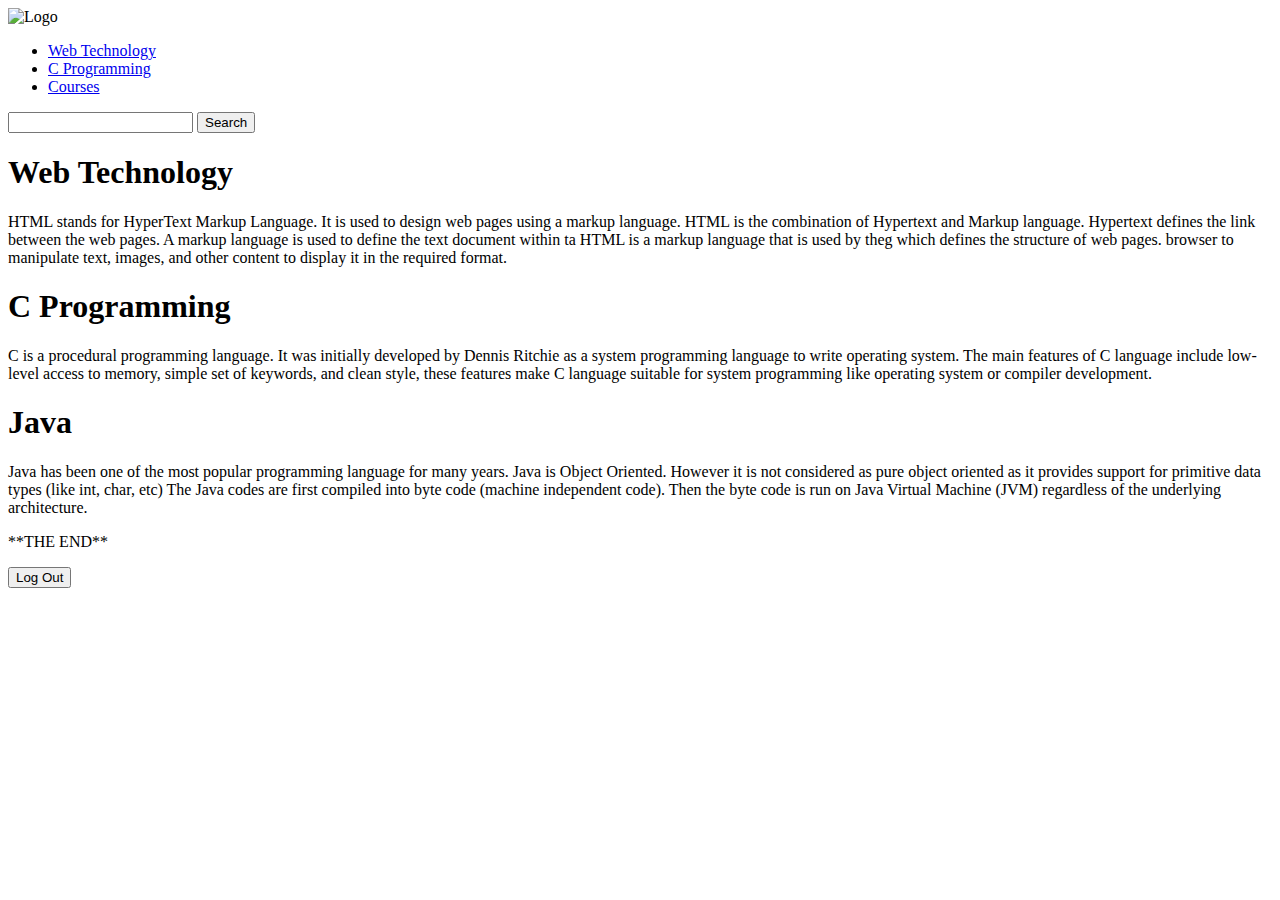
==== Home Page.html @ dc9c2fcc "Add files via upload" ====
<!DOCTYPE html>
<html>

<head>
    <title>Home Page</title>
    <link rel="stylesheet" href="homepage.css">
</head>
<style>
body {
       background-image: url{dark.jpg');
}
</style>

<body> 
    <nav class="navbar background">
        <div class="logo">
            <img src="C:\Users\bcomc2437\Desktop\webdev\6bff2d629f6bbd4646b5d28d0dc27b6e.jpg" style="height: 50px;" alt="Logo">
        </div>
        <ul class="nav-list">
            <li><a href="#web">Web Technology</a></li>
            <li><a href="#program">C Programming</a></li>
            <li><a href="#course">Courses</a></li>
        </ul>
        <div class="rightnav">
            <input type="text" name="search" id="search">
            <button class="btn btn-sm">Search</button>
        </div>
    </nav>

    <section class="firstsection">
        <div class="box-main">
            <div class="firstHalf">
                <h1 class="text-big" id="web">Web Technology
                </h1>
                <p class="text-small">
                    HTML stands for HyperText Markup Language.
                    It is used to design web pages using a markup
                    language. HTML is the combination of Hypertext
                    and Markup language. Hypertext defines the
                    link between the web pages. A markup language
                    is used to define the text document within ta
                    HTML is a markup language that is used by theg
                    which defines the structure of web pages.
                    browser to manipulate text, images, and other
                    content to display it in the required format.
                </p>


            </div>
        </div>
    </section>

    <section class="secondsection">
        <div class="box-main">
            <div class="firstHalf">
                <h1 class="text-big" id="program">
                    C Programming
                </h1>
                <p class="text-small">
                    C is a procedural programming language. It
                    was initially developed by Dennis Ritchie
                    as a system programming language to write
                    operating system. The main features of C
                    language include low-level access to memory,
                    simple set of keywords, and clean style,
                    these features make C language suitable for
                    system programming like operating system or
                    compiler development.
                </p>
            </div>
        </div>
    </section>

    <section class="section">
        <div class="paras">
            <h1 class="sectionTag text-big">Java</h1>
            <p class="sectionSubTag text-small">
                Java has been one of the most popular
                programming language for many years.
                Java is Object Oriented. However it is
                not considered as pure object oriented
                as it provides support for primitive
                data types (like int, char, etc) The
                Java codes are first compiled into byte
                code (machine independent code). Then
                the byte code is run on Java Virtual
                Machine (JVM) regardless of the
                underlying architecture.
            </p>
        </div>
    </section>

    <footer class="background">
        <p class="text-footer">
            **THE END**
        </p>
<button type="login" onclick="location.href='index.html'">Log Out</button>
    </footer>
</body>

</html>
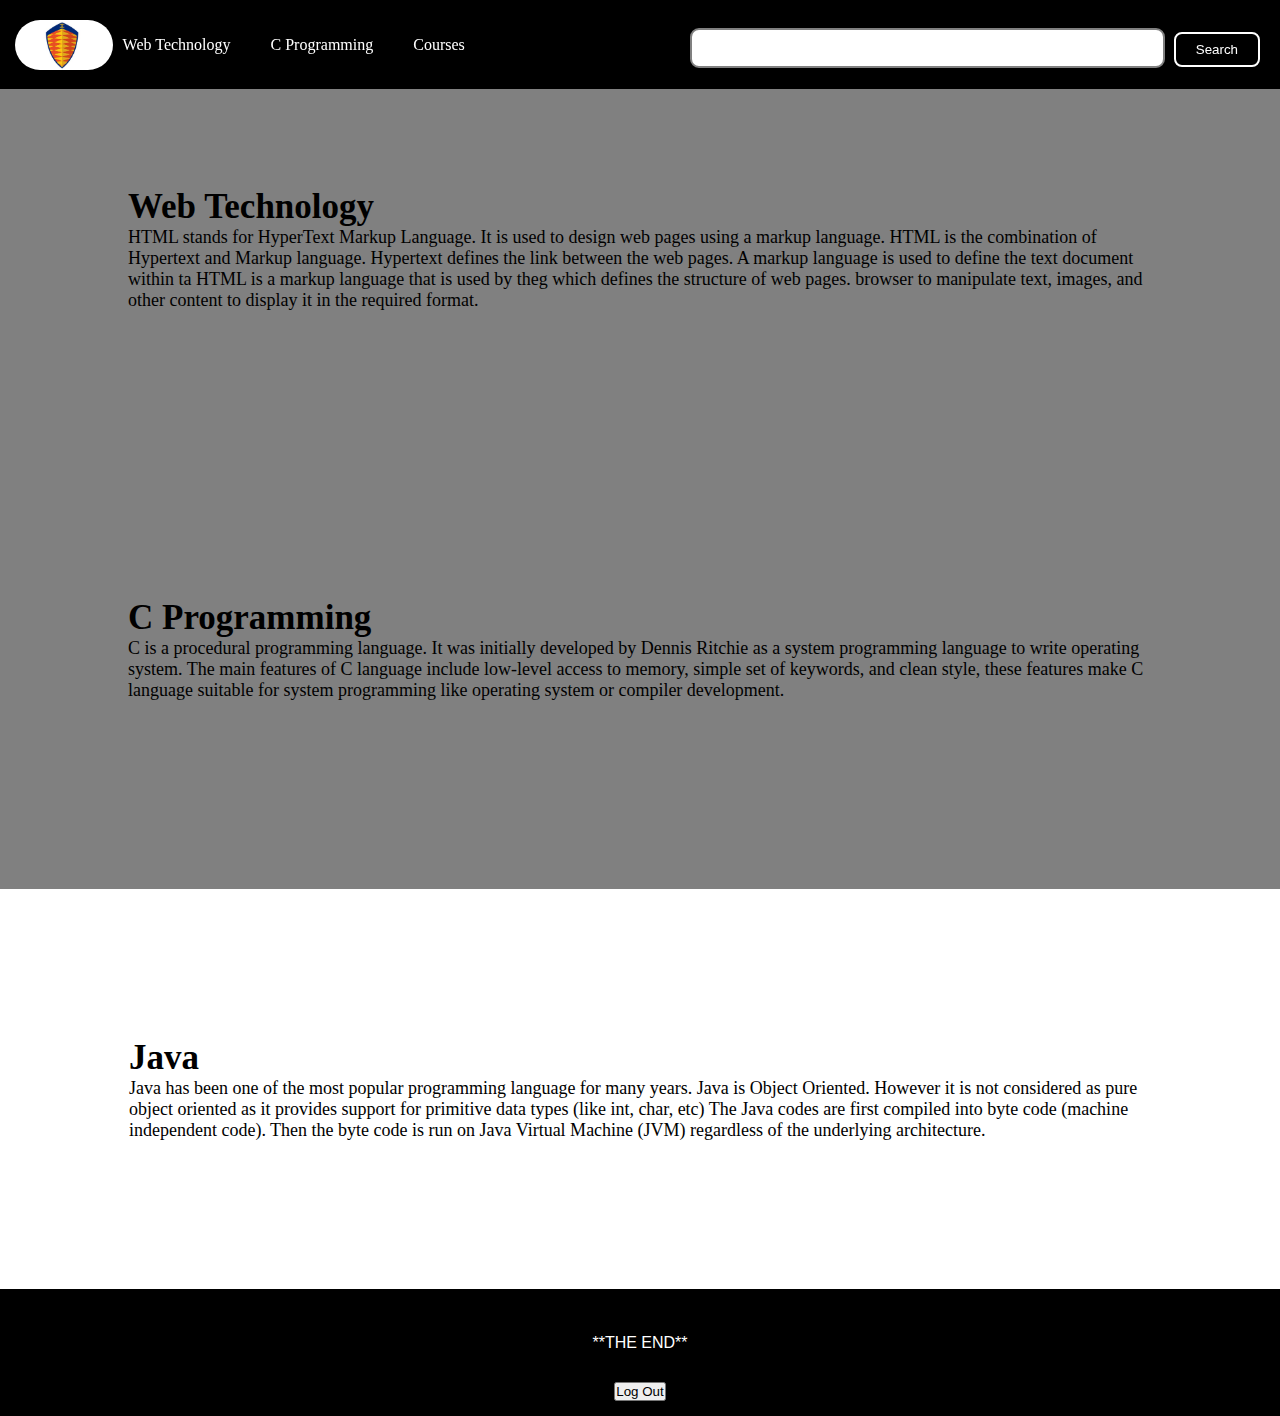
==== commit f3e3c2a2: "Update Home Page.html" ====
--- a/Home Page.html
+++ b/Home Page.html
@@ -3,7 +3,7 @@
 
 <head>
     <title>Home Page</title>
-    <link rel="stylesheet" href="homepage.css">
+    <link rel="stylesheet" href="Homepage.css">
 </head>
 <style>
 body {
@@ -14,7 +14,7 @@
 <body> 
     <nav class="navbar background">
         <div class="logo">
-            <img src="C:\Users\bcomc2437\Desktop\webdev\6bff2d629f6bbd4646b5d28d0dc27b6e.jpg" style="height: 50px;" alt="Logo">
+            <img src="6bff2d629f6bbd4646b5d28d0dc27b6e.jpg" style="height: 50px;" alt="Logo">
         </div>
         <ul class="nav-list">
             <li><a href="#web">Web Technology</a></li>
--- a/Homepage.css
+++ b/Homepage.css
@@ -0,0 +1,198 @@
+* {
+    margin: 0;
+    padding: 0;
+}
+
+.navbar {
+    display: flex;
+    align-items: center;
+    justify-content: center;
+    position: sticky;
+    top: 0;
+    padding: 15px;
+    cursor: pointer;
+}
+
+.background {
+    background:  black;
+    background-blend-mode: darken;
+    background-size: cover;
+}
+
+.nav-list {
+    width: 70%;
+    display: flex;
+    align-items: center;
+    gap: 20px;
+    list-style: none;
+}
+
+.logo {
+    display: flex;
+    justify-content: center;
+    align-items: center;
+}
+
+.logo img {
+    width: 180px;
+    border-radius: 50px;
+}
+
+.nav-list li {
+    list-style: none;
+    padding: 26px 30px;
+    padding: 10px;
+}
+
+.nav-list li a {
+    text-decoration: none;
+    color: white;
+}
+
+.nav-list li a:hover {
+    color: grey;
+}
+
+.rightnav {
+    width: 30%;
+    text-align: right;
+}
+
+#search {
+    padding: 5px;
+    font-size: 17px;
+    border: 2px solid grey;
+    border-radius: 9px;
+}
+
+.firstsection {
+    background-color: grey;
+    height: 400px;
+}
+
+.secondsection {
+    background-color: grey;
+    height: 400px;
+}
+
+.box-main {
+    display: flex;
+    justify-content: center;
+    align-items: center;
+    color: black;
+    max-width: 80%;
+    margin: auto;
+    height: 80%;
+}
+
+.firsthalf {
+    width: 100%;
+    display: flex;
+    flex-direction: column;
+    justify-content: center;
+}
+
+.secondhalf {
+    width: 30%;
+}
+
+.secondhalf img {
+    width: 70%;
+    border: 4px solid white;
+    border-radius: 150px;
+    display: block;
+    margin: auto;
+}
+
+.text-big {
+    font-family: 'Piazzolla', serif;
+    font-weight: bold;
+    font-size: 35px;
+}
+
+.text-small {
+    font-size: 18px;
+}
+
+.btn {
+    padding: 8px 20px;
+    margin: 7px 0;
+    border: 2px solid white;
+    border-radius: 8px;
+    background: none;
+    color: white;
+    cursor: pointer;
+}
+
+.btn-sm {
+    padding: 6px 10px;
+    vertical-align: middle;
+}
+
+.section {
+    height: 400px;
+    display: flex;
+    align-items: center;
+    justify-content: center;
+    max-width: 90%;
+    margin: auto;
+}
+
+.section-Left {
+    flex-direction: row-reverse;
+}
+
+.paras {
+    padding: 0px 65px;
+}
+
+.thumbnail img {
+    width: 250px;
+    border: 2px solid black;
+    border-radius: 26px;
+    margin-top: 19px;
+}
+
+.center {
+    text-align: center;
+}
+
+.text-footer {
+    text-align: center;
+    padding: 30px 0;
+    font-family: 'Ubuntu', sans-serif;
+    display: flex;
+    justify-content: center;
+    color: white;
+}
+
+footer {
+    text-align: center;
+    padding: 15px;
+}
+
+
+.rightnav {
+    width: 100%;
+    text-align: right;
+    margin-top: 10px;
+}
+
+#search {
+    box-sizing: border-box;
+    width: 70%;
+    padding: 8px;
+    font-size: 17px;
+    border: 2px solid grey;
+    border-radius: 9px;
+}
+
+.btn-sm {
+    padding: 8px 20px;
+    margin: 7px 5px;
+}
+
+img {
+    max-width: 100%;
+    height: auto;
+}
